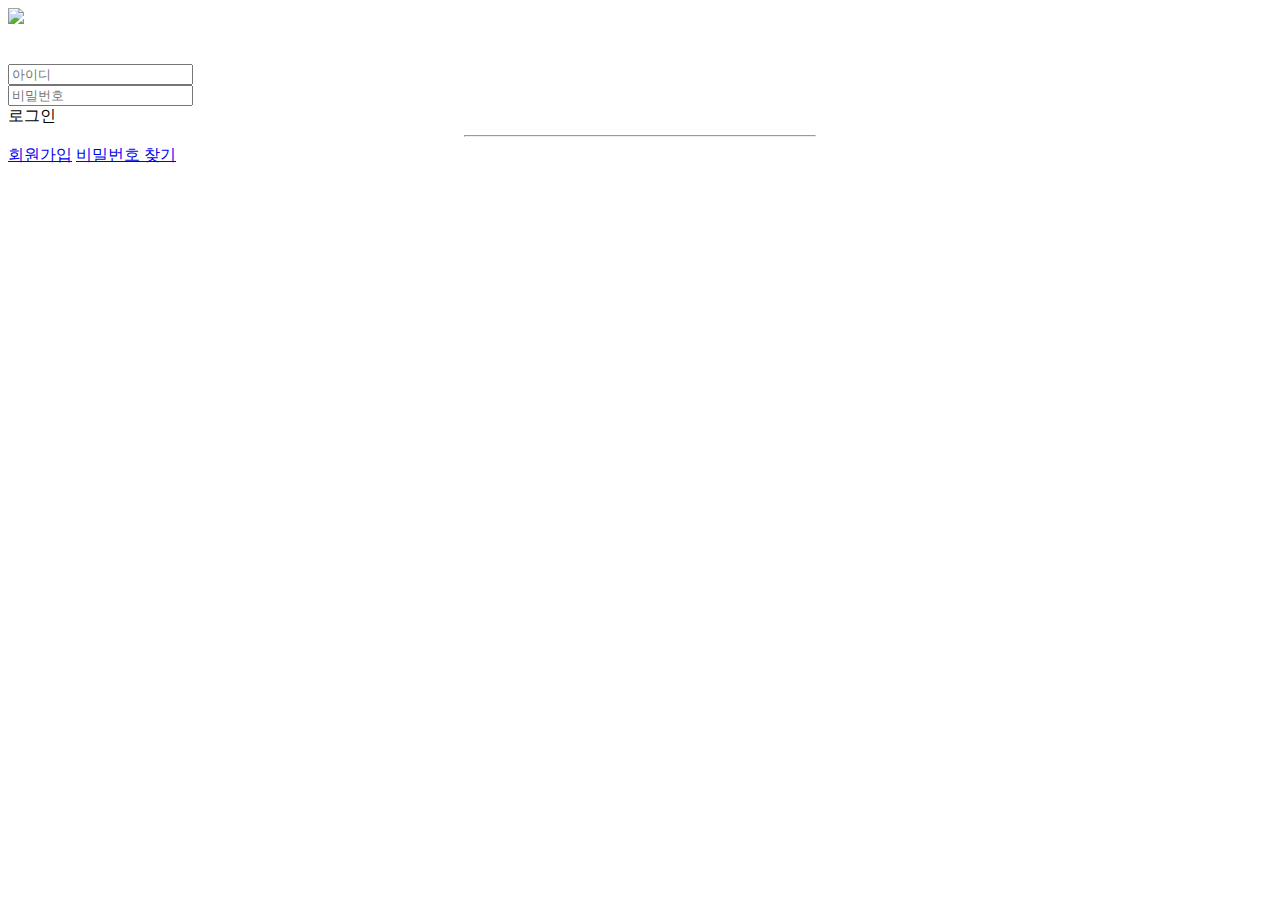
==== src/main/resources/templates/views/login.html @ 38385190 "add thymeleaf layouts, add controller" ====
<!DOCTYPE html>
<html lang="ko" layout:decorate="~{layouts/default}" xmlns:layout="http://www.w3.org/1999/xhtml">
<html xmlns:th="http://www.thymeleaf.org">
<head>
    <meta charset="UTF-8">
</head>
<th:block layout:fragment="content">
    <link rel="stylesheet" href="/css/login.css">
    <div class="logo image">
        <img class="logo" src="/img/saomath.png">
    </div>
    <br><br>

    <form>
        <div class="form-group">
            <input type="email" class="form-control" id="exampleInputEmail1" aria-describedby="emailHelp" placeholder="아이디">
        </div>

        <div class="form-group">
            <input type="password" class="form-control" id="exampleInputPassword1" placeholder="비밀번호">
        </div>

        <div class="login-button">
            <div button type="login" class="btn btn-primary">로그인</button>
            </div>
        </div>
    </form>

    <hr style="width : 350px; margin-left: auto; margin-right: auto">

    <div id="LogInOptions" class="link">
        <a href="/templates/views/showPlan.html" th:href="@{/showPlan}">회원가입</a>
        <a href="/templates/views/showPlan.html" th:href="@{/showPlan}">비밀번호 찾기</a>
    </div>
    <br><br>

</th:block>
</html>
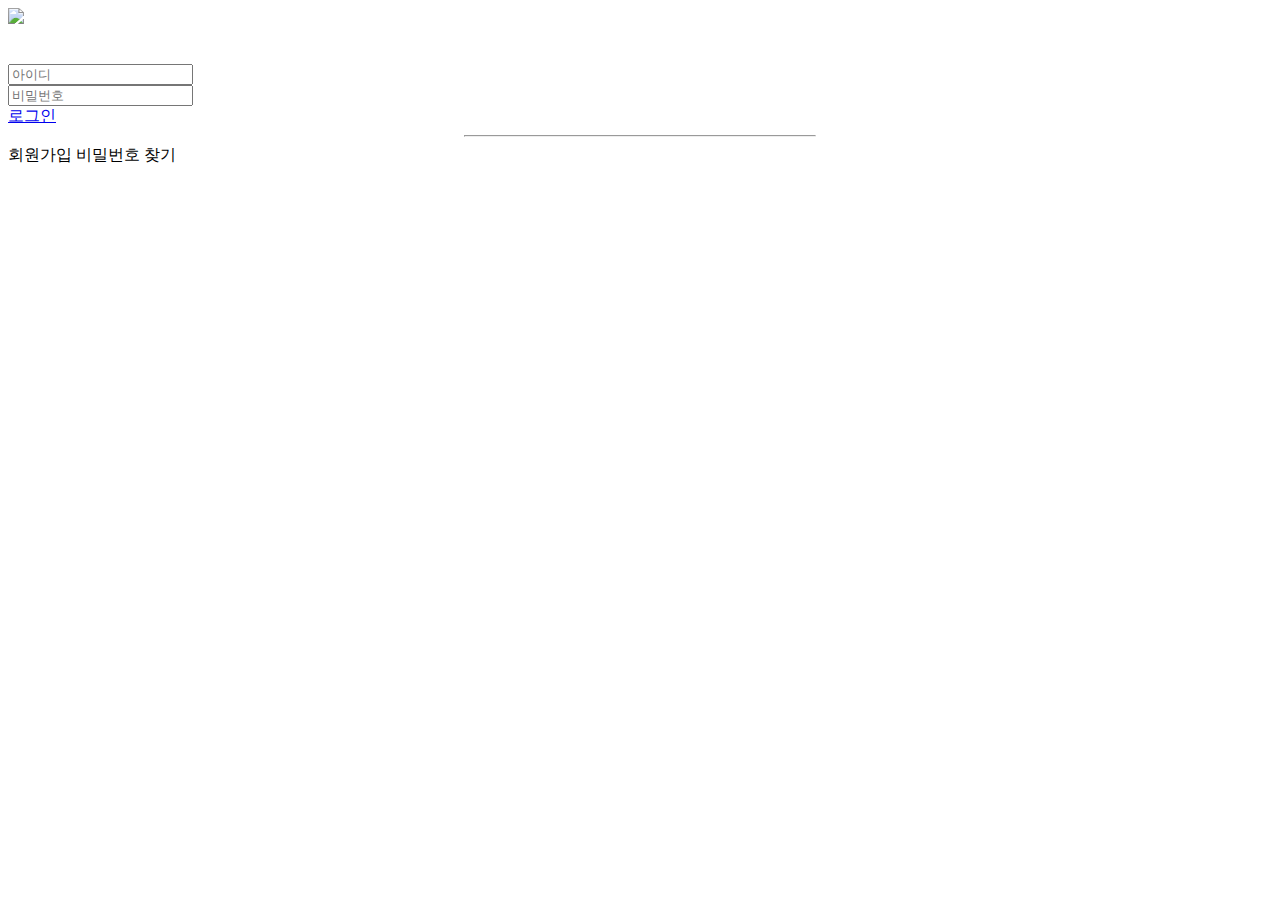
==== commit 223ba99f: "restruct packages, connect mariaDB DB에서 subject,course정보 불러와서 모든 페이지 header에 적용 : BaseController 상속 " ====
--- a/src/main/resources/templates/views/login.html
+++ b/src/main/resources/templates/views/login.html
@@ -21,16 +21,15 @@
         </div>
 
         <div class="login-button">
-            <div button type="login" class="btn btn-primary">로그인</button>
-            </div>
+            <a href="/templates/views/index.html" th:href="@{/}" class="btn btn-primary">로그인</a>
         </div>
     </form>
 
     <hr style="width : 350px; margin-left: auto; margin-right: auto">
 
     <div id="LogInOptions" class="link">
-        <a href="/templates/views/showPlan.html" th:href="@{/showPlan}">회원가입</a>
-        <a href="/templates/views/showPlan.html" th:href="@{/showPlan}">비밀번호 찾기</a>
+        <a>회원가입</a>
+        <a>비밀번호 찾기</a>
     </div>
     <br><br>
 
